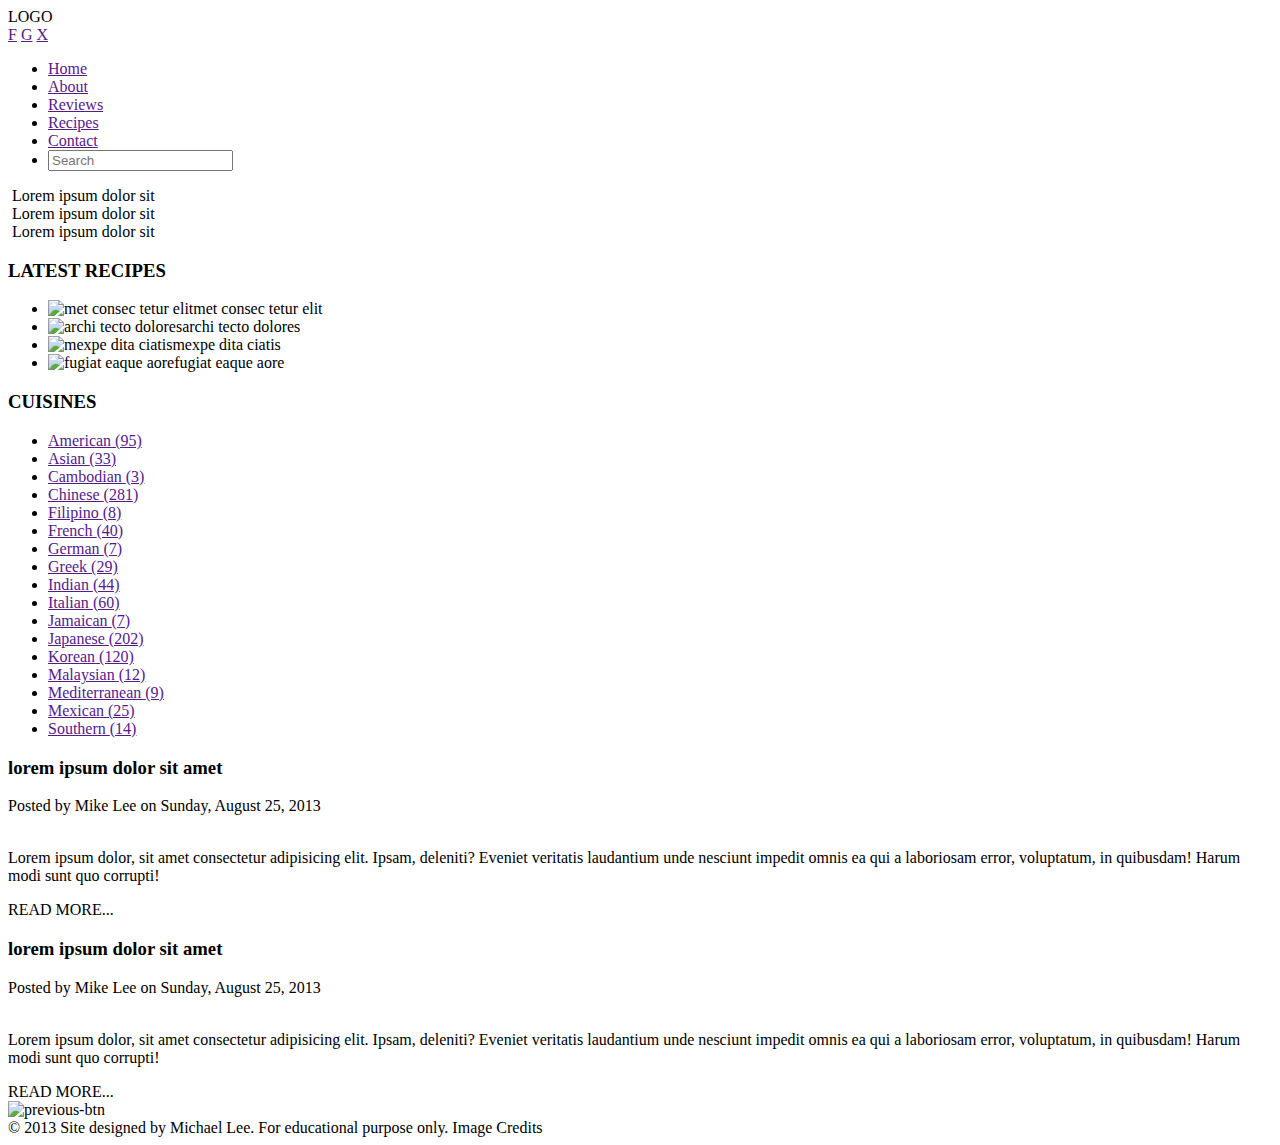
==== index.html @ 946deb3b "added google fonts (roboto, roboto condensed) to html head" ====
<!DOCTYPE html>
<html lang="en">
  <head>
    <meta charset="UTF-8" />
    <meta name="viewport" content="width=device-width, initial-scale=1.0" />
    <!-- google fonts -->
    <link rel="preconnect" href="https://fonts.googleapis.com">
    <link rel="preconnect" href="https://fonts.gstatic.com" crossorigin>
    <link href="https://fonts.googleapis.com/css2?family=Roboto:ital,wght@0,100;0,300;0,400;0,500;0,700;0,900;1,100;1,300;1,400;1,500;1,700;1,900&display=swap" rel="stylesheet">

    <link rel="preconnect" href="https://fonts.googleapis.com">
    <link rel="preconnect" href="https://fonts.gstatic.com" crossorigin>
    <link href="https://fonts.googleapis.com/css2?family=Roboto+Condensed:ital,wght@0,100..900;1,100..900&display=swap" rel="stylesheet">
    <!-- style sheets -->
     
    <link rel="stylesheet" href="styles/normalize-fwd.css" />
    <link rel="stylesheet" href="styles/styles.css" />
    <title>Food Explorer</title>
  </head>
  <body>
    <header>
      <div class="top-header">
        <div class="logo">LOGO</div>
        <div class="links">
          <a href="">F</a>
          <a href="">G</a>
          <a href="">X</a>
        </div>
      </div>
      <nav class="nav-bar">
        <ul>
          <li><a href="">Home</a></li>
          <li><a href="">About</a></li>
          <li><a href="">Reviews</a></li>
          <li><a href="">Recipes</a></li>
          <li><a href="">Contact</a></li>
          <li><input type="text" placeholder="Search" /></li>
        </ul>
      </nav>
    </header>
    <main>
      <section class="section-imgs">
        <div>
          <img src="images/mussel-small.jpg" alt="" />
          <span class="img-title">Lorem ipsum dolor sit</span>
        </div>
        <div>
          <img src="images/salad.jpg" alt="" />
          <span class="img-title">Lorem ipsum dolor sit</span>
        </div>
        <div>
          <img src="images/pancake.jpg" alt="" />
          <span class="img-title">Lorem ipsum dolor sit</span>
        </div>
      </section>
      <aside>
        <div class="aside-latest-recipes">
          <h3 class="aside-title">LATEST RECIPES</h3>
          <ul>
            <li>
              <img src="images/lamb-tb.jpg" alt="met consec tetur elit" /><span
                >met consec tetur elit</span
              >
            </li>
            <li>
              <img
                src="images/breakfast-tb.jpg"
                alt="archi tecto dolores"
              /><span>archi tecto dolores</span>
            </li>
            <li>
              <img src="images/calamari-tb.jpg" alt="mexpe dita ciatis" /><span
                >mexpe dita ciatis</span
              >
            </li>
            <li>
              <img src="images/steak-tb.jpg" alt="fugiat eaque aore" /><span
                >fugiat eaque aore</span
              >
            </li>
          </ul>
        </div>
        <div class="aside-cuisines">
          <h3 class="aside-title">CUISINES</h3>
          <ul>
            <li>
              <a href="">American <span class="cusisines-number">(95)</span></a>
            </li>
            <li>
              <a href="">Asian <span class="cusisines-number">(33)</span></a>
            </li>
            <li>
              <a href="">Cambodian <span class="cusisines-number">(3)</span></a>
            </li>
            <li>
              <a href="">Chinese <span class="cusisines-number">(281)</span></a>
            </li>
            <li>
              <a href="">Filipino <span class="cusisines-number">(8)</span></a>
            </li>
            <li>
              <a href="">French <span class="cusisines-number">(40)</span></a>
            </li>
            <li>
              <a href="">German <span class="cusisines-number">(7)</span></a>
            </li>
            <li>
              <a href="">Greek <span class="cusisines-number">(29)</span></a>
            </li>
            <li>
              <a href="">Indian <span class="cusisines-number">(44)</span></a>
            </li>
            <li>
              <a href="">Italian <span class="cusisines-number">(60)</span></a>
            </li>
            <li>
              <a href="">Jamaican <span class="cusisines-number">(7)</span></a>
            </li>
            <li>
              <a href=""
                >Japanese <span class="cusisines-number">(202)</span></a
              >
            </li>
            <li>
              <a href="">Korean <span class="cusisines-number">(120)</span></a>
            </li>
            <li>
              <a href=""
                >Malaysian <span class="cusisines-number">(12)</span></a
              >
            </li>
            <li>
              <a href=""
                >Mediterranean <span class="cusisines-number">(9)</span></a
              >
            </li>
            <li>
              <a href="">Mexican <span class="cusisines-number">(25)</span></a>
            </li>
            <li>
              <a href="">Southern <span class="cusisines-number">(14)</span></a>
            </li>
          </ul>
        </div>
      </aside>
      <section class="section-posts">
        <article class="card">
          <div class="article-heading">
            <h3>lorem ipsum dolor sit amet</h3>
            <span>Posted by Mike Lee on Sunday, August 25, 2013</span>
          </div>
          <img src="images/pasta.jpg" alt="" />
          <p>
            Lorem ipsum dolor, sit amet consectetur adipisicing elit. Ipsam,
            deleniti? Eveniet veritatis laudantium unde nesciunt impedit omnis
            ea qui a laboriosam error, voluptatum, in quibusdam! Harum modi sunt
            quo corrupti!
          </p>
          <div class="btn-read-more">READ MORE...</div>
        </article>
        <article class="card">
          <div class="article-heading">
            <h3>lorem ipsum dolor sit amet</h3>
            <span>Posted by Mike Lee on Sunday, August 25, 2013</span>
          </div>
          <img src="images/ramen.jpg" alt="" />
          <p>
            Lorem ipsum dolor, sit amet consectetur adipisicing elit. Ipsam,
            deleniti? Eveniet veritatis laudantium unde nesciunt impedit omnis
            ea qui a laboriosam error, voluptatum, in quibusdam! Harum modi sunt
            quo corrupti!
          </p>
          <div class="btn-read-more">READ MORE...</div>
        </article>
      </section>
      <img
        class="btn-previous"
        src="images/previous-btn.png"
        alt="previous-btn"
      />
    </main>
    <footer>
      &copy; 2013 Site designed by Michael Lee. For educational purpose only.
      Image Credits
    </footer>
  </body>
</html>
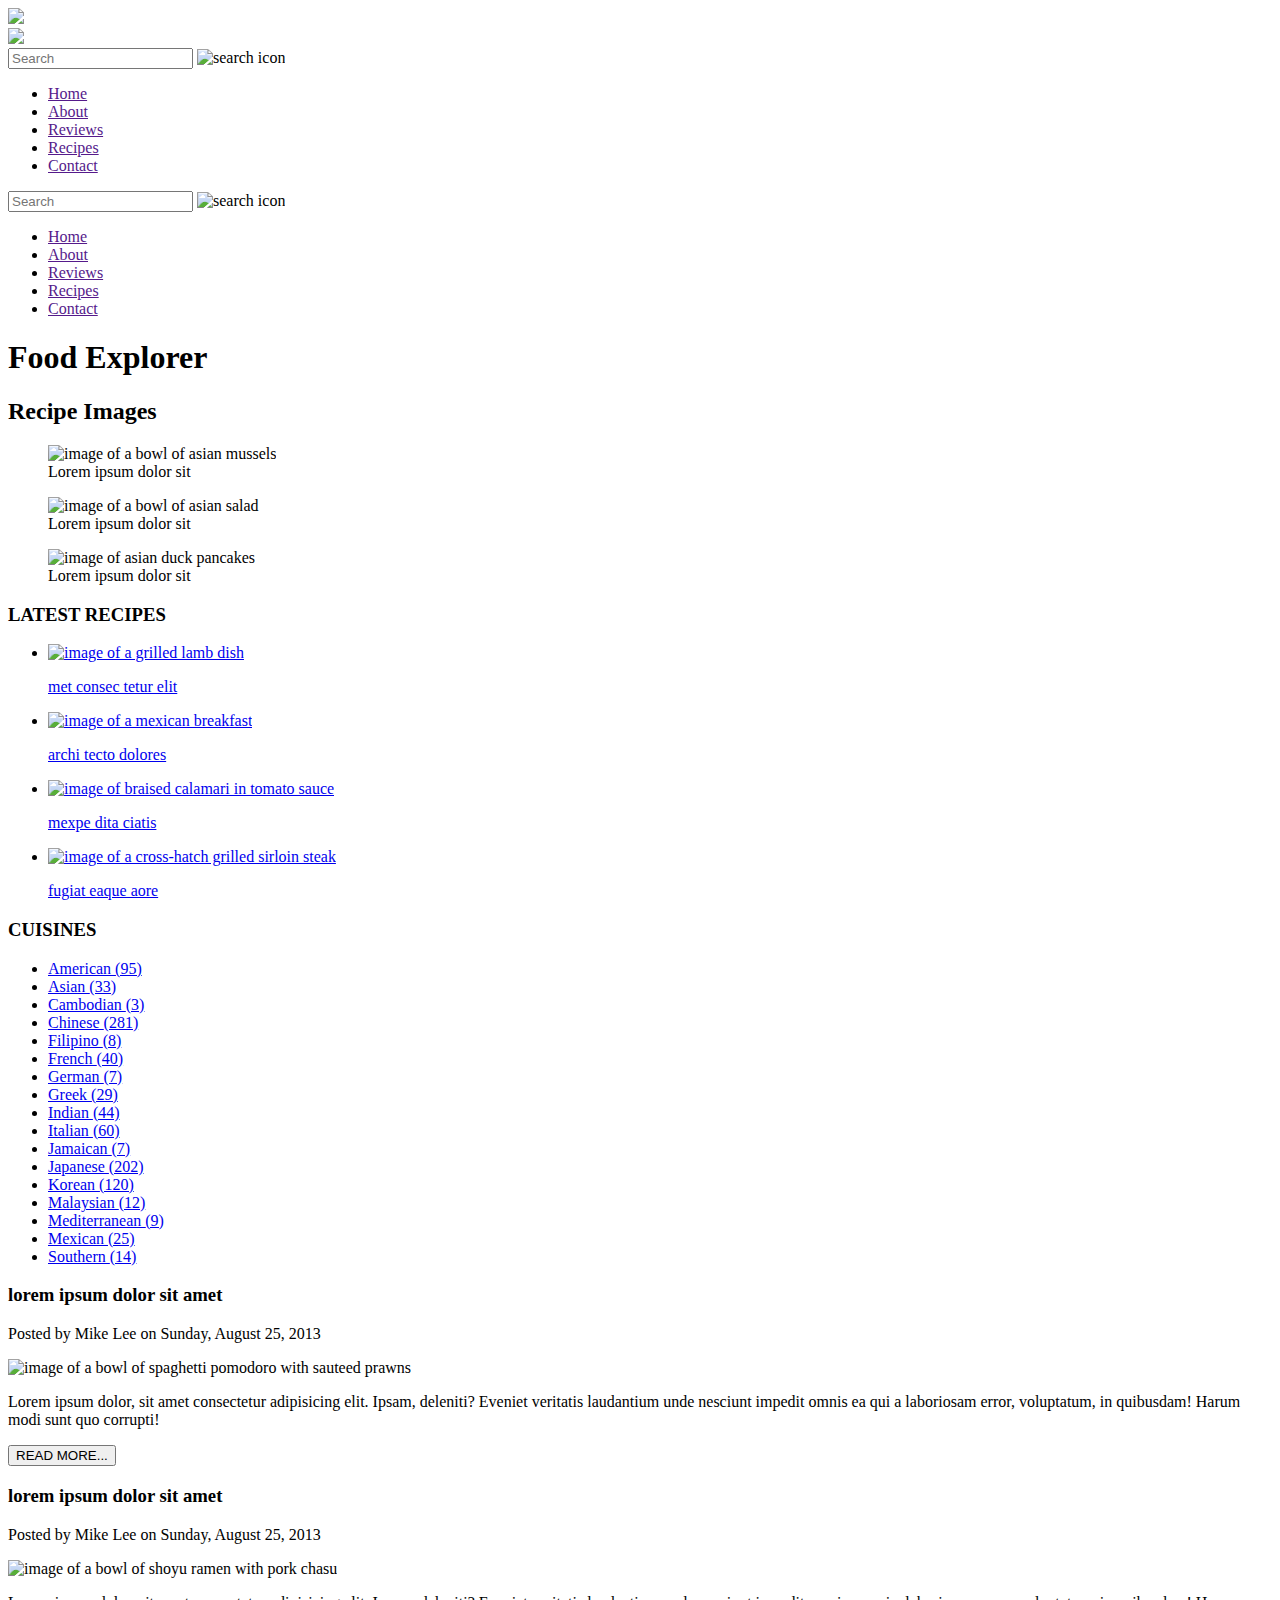
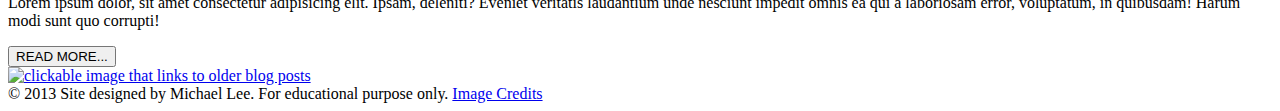
==== commit 6254f64a: "styled header" ====
--- a/index.html
+++ b/index.html
@@ -4,184 +4,273 @@
     <meta charset="UTF-8" />
     <meta name="viewport" content="width=device-width, initial-scale=1.0" />
     <!-- google fonts -->
-    <link rel="preconnect" href="https://fonts.googleapis.com">
-    <link rel="preconnect" href="https://fonts.gstatic.com" crossorigin>
-    <link href="https://fonts.googleapis.com/css2?family=Roboto:ital,wght@0,100;0,300;0,400;0,500;0,700;0,900;1,100;1,300;1,400;1,500;1,700;1,900&display=swap" rel="stylesheet">
+    <link rel="preconnect" href="https://fonts.googleapis.com" />
+    <link rel="preconnect" href="https://fonts.gstatic.com" crossorigin />
+    <link
+      href="https://fonts.googleapis.com/css2?family=Roboto:ital,wght@0,100;0,300;0,400;0,500;0,700;0,900;1,100;1,300;1,400;1,500;1,700;1,900&display=swap"
+      rel="stylesheet"
+    />
 
-    <link rel="preconnect" href="https://fonts.googleapis.com">
-    <link rel="preconnect" href="https://fonts.gstatic.com" crossorigin>
-    <link href="https://fonts.googleapis.com/css2?family=Roboto+Condensed:ital,wght@0,100..900;1,100..900&display=swap" rel="stylesheet">
+    <link rel="preconnect" href="https://fonts.googleapis.com" />
+    <link rel="preconnect" href="https://fonts.gstatic.com" crossorigin />
+    <link
+      href="https://fonts.googleapis.com/css2?family=Roboto+Condensed:ital,wght@0,100..900;1,100..900&display=swap"
+      rel="stylesheet"
+    />
     <!-- style sheets -->
-     
+
     <link rel="stylesheet" href="styles/normalize-fwd.css" />
     <link rel="stylesheet" href="styles/styles.css" />
+
+    <!-- favicon font awesome -->
+    <script
+      src="https://kit.fontawesome.com/dea62d9c4c.js"
+      crossorigin="anonymous"
+    ></script>
+    <!-- js -->
+    <script defer src="scripts/script-menu.js"></script>
     <title>Food Explorer</title>
   </head>
   <body>
     <header>
-      <div class="top-header">
-        <div class="logo">LOGO</div>
-        <div class="links">
-          <a href="">F</a>
-          <a href="">G</a>
-          <a href="">X</a>
+      <div class="header">
+        <div class="logo"><img src="images/small-logo.jpg" /></div>
+        <img class="btn-menu" id="btn-menu" src="images/menu.png" />
+        <div class="search-bar">
+          <input type="text" placeholder="Search" />
+          <img src="images/search.png" alt="search icon" />
+        </div>
+        <nav class="nav-bar">
+          <ul>
+            <li><a href="">Home</a></li>
+            <li><a href="">About</a></li>
+            <li><a href="">Reviews</a></li>
+            <li><a href="">Recipes</a></li>
+            <li><a href="">Contact</a></li>
+          </ul>
+        </nav>
+        <div class="social-links">
+          <a href=""><i class="fa-brands fa-facebook-f"></i></a>
+          <a href=""><i class="fa-brands fa-google"></i></a>
+          <a href=""><i class="fa-brands fa-twitter"></i></a>
         </div>
       </div>
-      <nav class="nav-bar">
-        <ul>
-          <li><a href="">Home</a></li>
-          <li><a href="">About</a></li>
-          <li><a href="">Reviews</a></li>
-          <li><a href="">Recipes</a></li>
-          <li><a href="">Contact</a></li>
-          <li><input type="text" placeholder="Search" /></li>
-        </ul>
-      </nav>
+      <div class="dropdown-box">
+        <div class="search-bar">
+          <div class="search-bar-innerbox">
+            <input type="text" placeholder="Search" />
+            <img src="images/search.png" alt="search icon" />
+          </div>
+        </div>
+        <nav class="nav-bar">
+          <ul>
+            <li><a href="">Home</a></li>
+            <li><a href="">About</a></li>
+            <li><a href="">Reviews</a></li>
+            <li><a href="">Recipes</a></li>
+            <li><a href="">Contact</a></li>
+          </ul>
+        </nav>
+        <div class="social-links">
+          <a href=""><i class="fa-brands fa-facebook-f"></i></a>
+          <a href=""><i class="fa-brands fa-google"></i></a>
+          <a href=""><i class="fa-brands fa-twitter"></i></a>
+        </div>
+      </div>
     </header>
     <main>
+      <h1 class="screen-reader-text">Food Explorer</h1>
       <section class="section-imgs">
-        <div>
-          <img src="images/mussel-small.jpg" alt="" />
-          <span class="img-title">Lorem ipsum dolor sit</span>
-        </div>
-        <div>
-          <img src="images/salad.jpg" alt="" />
-          <span class="img-title">Lorem ipsum dolor sit</span>
-        </div>
-        <div>
-          <img src="images/pancake.jpg" alt="" />
-          <span class="img-title">Lorem ipsum dolor sit</span>
-        </div>
+        <h2 class="screen-reader-text">Recipe Images</h2>
+        <figure>
+          <img
+            src="images/mussel-small.jpg"
+            alt="image of a bowl of asian mussels"
+          />
+          <figcaption class="img-title">Lorem ipsum dolor sit</figcaption>
+        </figure>
+        <figure>
+          <img src="images/salad.jpg" alt="image of a bowl of asian salad" />
+          <figcaption class="img-title">Lorem ipsum dolor sit</figcaption>
+        </figure>
+        <figure>
+          <img src="images/pancake.jpg" alt="image of asian duck pancakes" />
+          <figcaption class="img-title">Lorem ipsum dolor sit</figcaption>
+        </figure>
       </section>
       <aside>
-        <div class="aside-latest-recipes">
+        <section class="aside-latest-recipes">
           <h3 class="aside-title">LATEST RECIPES</h3>
-          <ul>
-            <li>
-              <img src="images/lamb-tb.jpg" alt="met consec tetur elit" /><span
-                >met consec tetur elit</span
-              >
-            </li>
-            <li>
-              <img
-                src="images/breakfast-tb.jpg"
-                alt="archi tecto dolores"
-              /><span>archi tecto dolores</span>
-            </li>
-            <li>
-              <img src="images/calamari-tb.jpg" alt="mexpe dita ciatis" /><span
-                >mexpe dita ciatis</span
-              >
-            </li>
-            <li>
-              <img src="images/steak-tb.jpg" alt="fugiat eaque aore" /><span
-                >fugiat eaque aore</span
-              >
-            </li>
-          </ul>
-        </div>
-        <div class="aside-cuisines">
+          <nav>
+            <ul>
+              <li>
+                <a href="#">
+                  <img
+                    src="images/lamb-tb.jpg"
+                    alt="image of a grilled lamb dish"
+                  />
+                  <p>met consec tetur elit</p></a
+                >
+              </li>
+              <li>
+                <a href="#">
+                  <img
+                    src="images/breakfast-tb.jpg"
+                    alt="image of a mexican breakfast"
+                  />
+                  <p>archi tecto dolores</p></a
+                >
+              </li>
+              <li>
+                <a href="#">
+                  <img
+                    src="images/calamari-tb.jpg"
+                    alt="image of braised calamari in tomato sauce"
+                  />
+                  <p>mexpe dita ciatis</p></a
+                >
+              </li>
+              <li>
+                <a href="#">
+                  <img
+                    src="images/steak-tb.jpg"
+                    alt="image of a cross-hatch grilled sirloin steak"
+                  />
+                  <p>fugiat eaque aore</p></a
+                >
+              </li>
+            </ul>
+          </nav>
+        </section>
+        <section class="aside-cuisines">
           <h3 class="aside-title">CUISINES</h3>
-          <ul>
-            <li>
-              <a href="">American <span class="cusisines-number">(95)</span></a>
-            </li>
-            <li>
-              <a href="">Asian <span class="cusisines-number">(33)</span></a>
-            </li>
-            <li>
-              <a href="">Cambodian <span class="cusisines-number">(3)</span></a>
-            </li>
-            <li>
-              <a href="">Chinese <span class="cusisines-number">(281)</span></a>
-            </li>
-            <li>
-              <a href="">Filipino <span class="cusisines-number">(8)</span></a>
-            </li>
-            <li>
-              <a href="">French <span class="cusisines-number">(40)</span></a>
-            </li>
-            <li>
-              <a href="">German <span class="cusisines-number">(7)</span></a>
-            </li>
-            <li>
-              <a href="">Greek <span class="cusisines-number">(29)</span></a>
-            </li>
-            <li>
-              <a href="">Indian <span class="cusisines-number">(44)</span></a>
-            </li>
-            <li>
-              <a href="">Italian <span class="cusisines-number">(60)</span></a>
-            </li>
-            <li>
-              <a href="">Jamaican <span class="cusisines-number">(7)</span></a>
-            </li>
-            <li>
-              <a href=""
-                >Japanese <span class="cusisines-number">(202)</span></a
-              >
-            </li>
-            <li>
-              <a href="">Korean <span class="cusisines-number">(120)</span></a>
-            </li>
-            <li>
-              <a href=""
-                >Malaysian <span class="cusisines-number">(12)</span></a
-              >
-            </li>
-            <li>
-              <a href=""
-                >Mediterranean <span class="cusisines-number">(9)</span></a
-              >
-            </li>
-            <li>
-              <a href="">Mexican <span class="cusisines-number">(25)</span></a>
-            </li>
-            <li>
-              <a href="">Southern <span class="cusisines-number">(14)</span></a>
-            </li>
-          </ul>
-        </div>
+          <nav>
+            <ul>
+              <li>
+                <a href="#"
+                  >American <span class="cuisines-number">(95)</span></a
+                >
+              </li>
+              <li>
+                <a href="#">Asian <span class="cuisines-number">(33)</span></a>
+              </li>
+              <li>
+                <a href="#"
+                  >Cambodian <span class="cuisines-number">(3)</span></a
+                >
+              </li>
+              <li>
+                <a href="#"
+                  >Chinese <span class="cuisines-number">(281)</span></a
+                >
+              </li>
+              <li>
+                <a href="#"
+                  >Filipino <span class="cuisines-number">(8)</span></a
+                >
+              </li>
+              <li>
+                <a href="#">French <span class="cuisines-number">(40)</span></a>
+              </li>
+              <li>
+                <a href="#">German <span class="cuisines-number">(7)</span></a>
+              </li>
+              <li>
+                <a href="#">Greek <span class="cuisines-number">(29)</span></a>
+              </li>
+              <li>
+                <a href="#">Indian <span class="cuisines-number">(44)</span></a>
+              </li>
+              <li>
+                <a href="#"
+                  >Italian <span class="cuisines-number">(60)</span></a
+                >
+              </li>
+              <li>
+                <a href="#"
+                  >Jamaican <span class="cuisines-number">(7)</span></a
+                >
+              </li>
+              <li>
+                <a href="#"
+                  >Japanese <span class="cuisines-number">(202)</span></a
+                >
+              </li>
+              <li>
+                <a href="#"
+                  >Korean <span class="cuisines-number">(120)</span></a
+                >
+              </li>
+              <li>
+                <a href="#"
+                  >Malaysian <span class="cuisines-number">(12)</span></a
+                >
+              </li>
+              <li>
+                <a href="#"
+                  >Mediterranean <span class="cuisines-number">(9)</span></a
+                >
+              </li>
+              <li>
+                <a href="#"
+                  >Mexican <span class="cuisines-number">(25)</span></a
+                >
+              </li>
+              <li>
+                <a href="#"
+                  >Southern <span class="cuisines-number">(14)</span></a
+                >
+              </li>
+            </ul>
+          </nav>
+        </section>
       </aside>
-      <section class="section-posts">
-        <article class="card">
+      <section class="section-blog-posts">
+        <article class="blog-card">
           <div class="article-heading">
             <h3>lorem ipsum dolor sit amet</h3>
-            <span>Posted by Mike Lee on Sunday, August 25, 2013</span>
+            <p>Posted by Mike Lee on Sunday, August 25, 2013</p>
           </div>
-          <img src="images/pasta.jpg" alt="" />
+          <img
+            src="images/pasta.jpg"
+            alt="image of a bowl of spaghetti pomodoro with sauteed prawns"
+          />
           <p>
             Lorem ipsum dolor, sit amet consectetur adipisicing elit. Ipsam,
             deleniti? Eveniet veritatis laudantium unde nesciunt impedit omnis
             ea qui a laboriosam error, voluptatum, in quibusdam! Harum modi sunt
             quo corrupti!
           </p>
-          <div class="btn-read-more">READ MORE...</div>
+          <button class="btn-read-more">READ MORE...</button>
         </article>
-        <article class="card">
+        <article class="blog-card">
           <div class="article-heading">
             <h3>lorem ipsum dolor sit amet</h3>
-            <span>Posted by Mike Lee on Sunday, August 25, 2013</span>
+            <p>Posted by Mike Lee on Sunday, August 25, 2013</p>
           </div>
-          <img src="images/ramen.jpg" alt="" />
+          <img
+            src="images/ramen.jpg"
+            alt="image of a bowl of shoyu ramen with pork chasu"
+          />
           <p>
             Lorem ipsum dolor, sit amet consectetur adipisicing elit. Ipsam,
             deleniti? Eveniet veritatis laudantium unde nesciunt impedit omnis
             ea qui a laboriosam error, voluptatum, in quibusdam! Harum modi sunt
             quo corrupti!
           </p>
-          <div class="btn-read-more">READ MORE...</div>
+          <button class="btn-read-more">READ MORE...</button>
         </article>
+        <a href="#"
+          ><img
+            class="older-posts-img"
+            src="images/previous-btn.png"
+            alt="clickable image that links to older blog posts"
+        /></a>
       </section>
-      <img
-        class="btn-previous"
-        src="images/previous-btn.png"
-        alt="previous-btn"
-      />
     </main>
     <footer>
       &copy; 2013 Site designed by Michael Lee. For educational purpose only.
-      Image Credits
+      <a href="#">Image Credits</a>
     </footer>
   </body>
 </html>
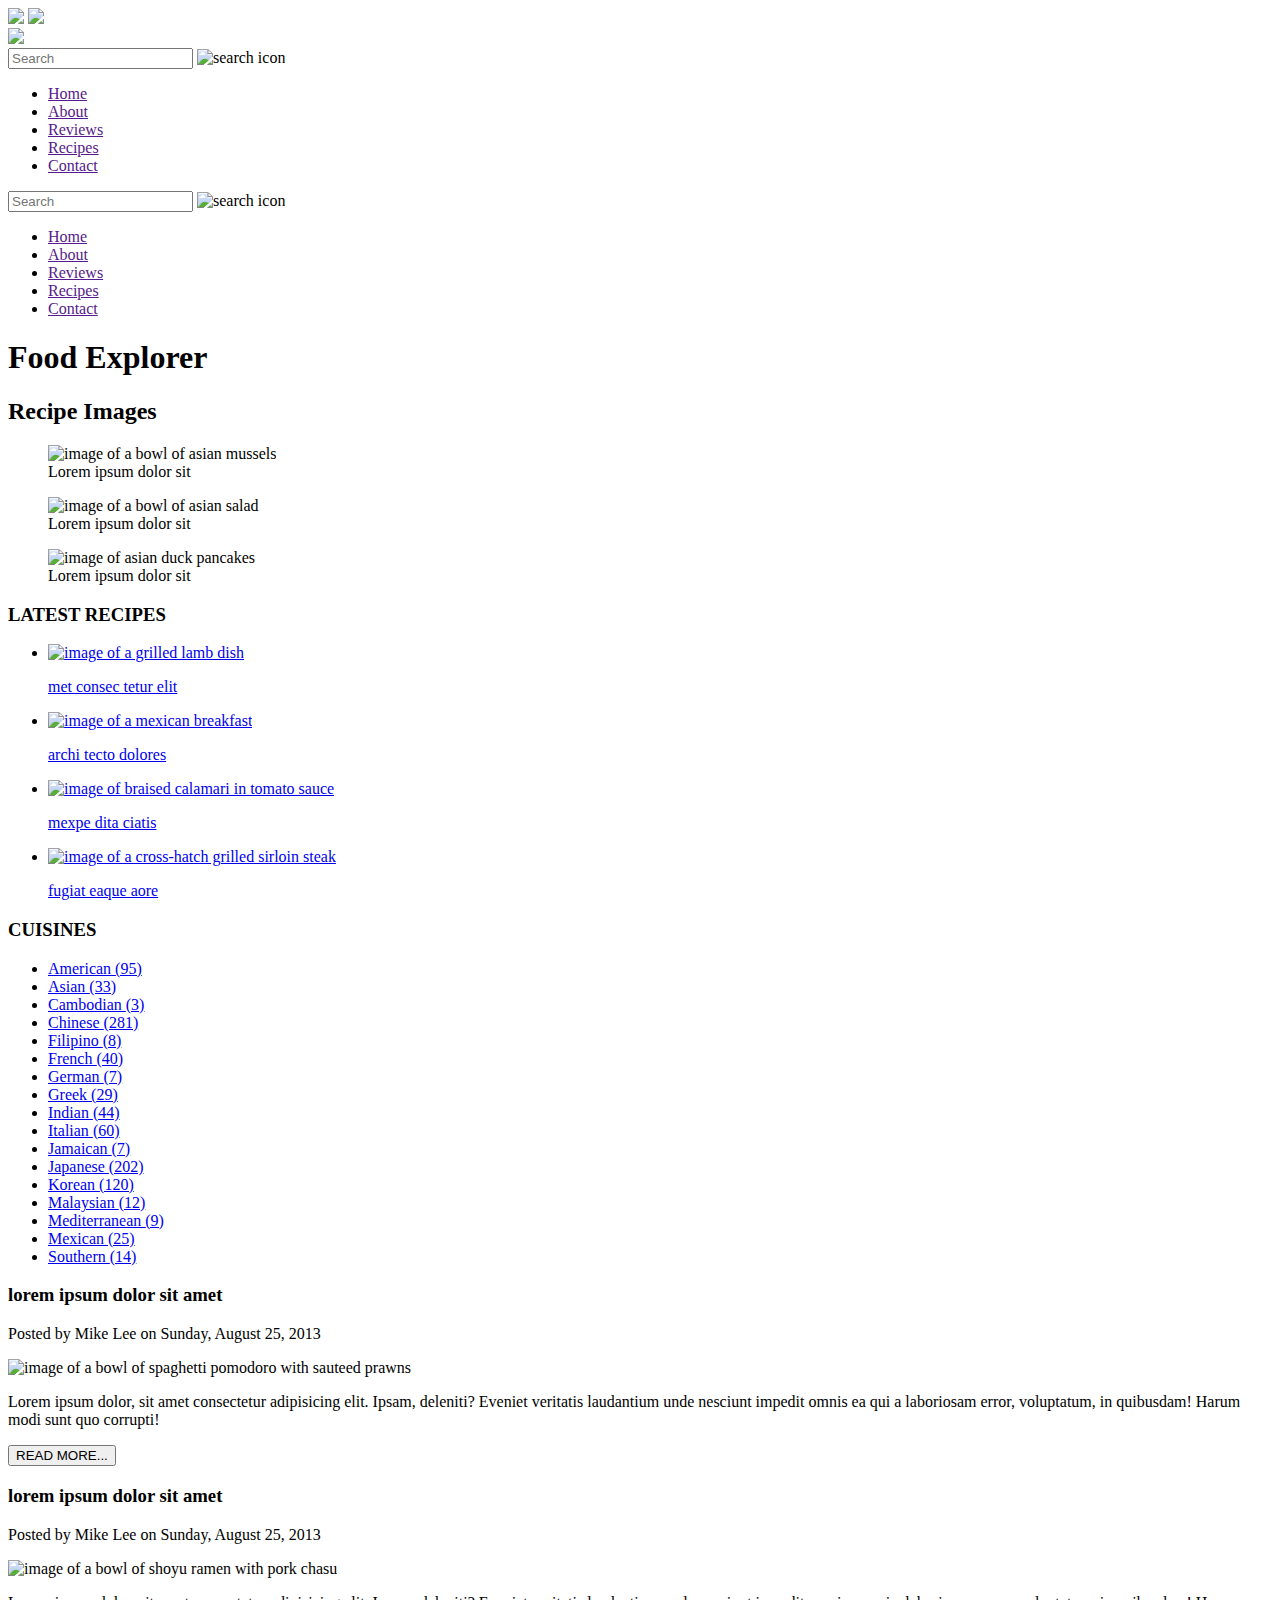
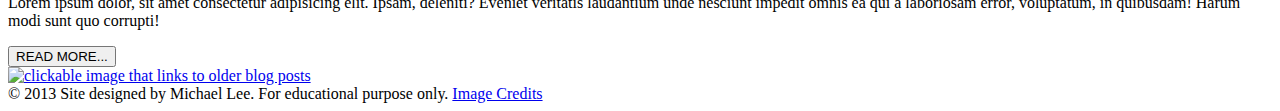
==== commit f0f3a1f1: "adding dropdown function, hover effect" ====
--- a/index.html
+++ b/index.html
@@ -34,7 +34,10 @@
   <body>
     <header>
       <div class="header">
-        <div class="logo"><img src="images/small-logo.jpg" /></div>
+        <div class="logo">
+          <img class="logo-small" src="images/small-logo.jpg" />
+          <img class="logo-large" src="images/logo.png" />
+        </div>
         <img class="btn-menu" id="btn-menu" src="images/menu.png" />
         <div class="search-bar">
           <input type="text" placeholder="Search" />
@@ -55,7 +58,7 @@
           <a href=""><i class="fa-brands fa-twitter"></i></a>
         </div>
       </div>
-      <div class="dropdown-box">
+      <div class="dropdown-box" id="dropdown-box">
         <div class="search-bar">
           <div class="search-bar-innerbox">
             <input type="text" placeholder="Search" />
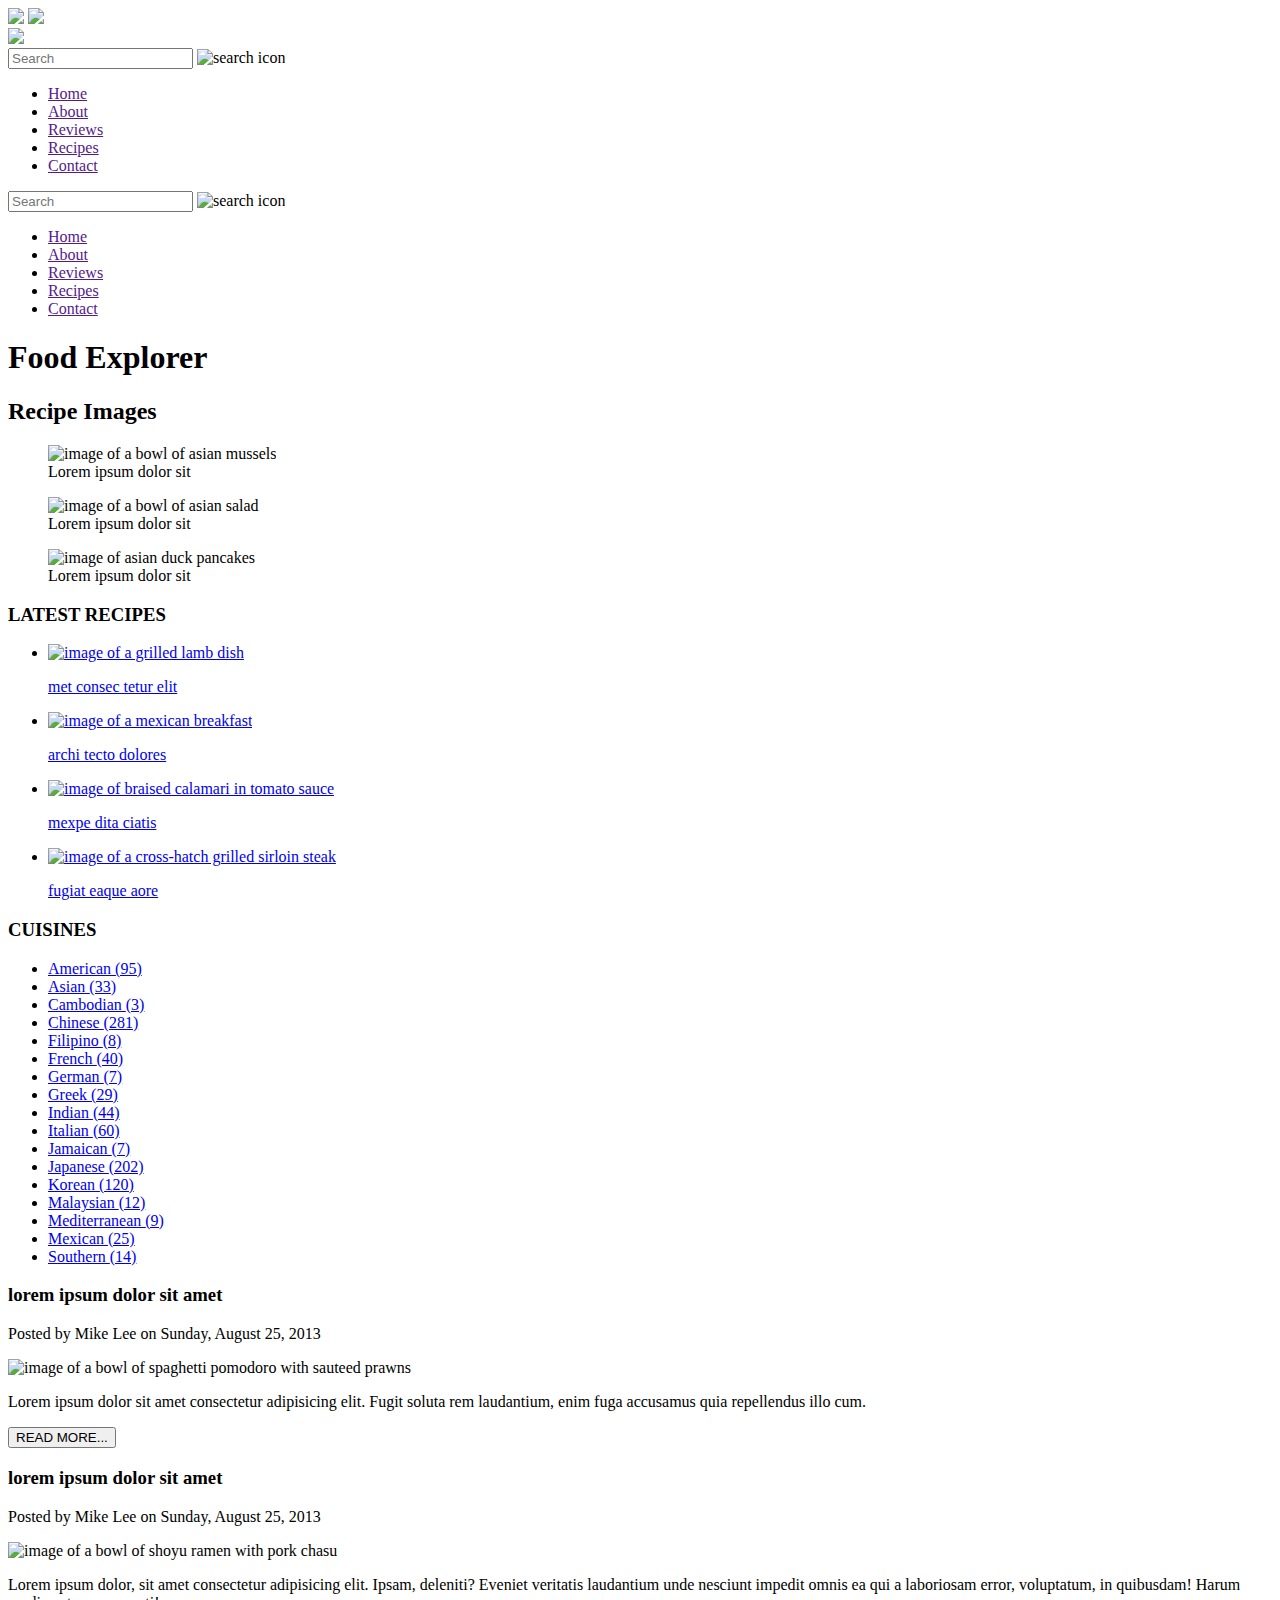
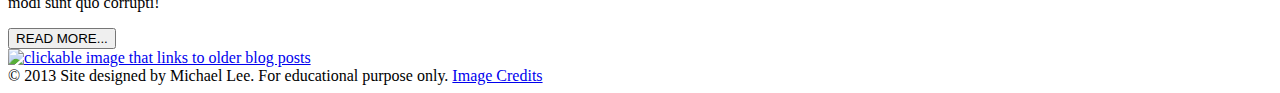
==== commit c5819884: "Merge pull request #6 from Dongwon38/header-branch" ====
--- a/index.html
+++ b/index.html
@@ -239,10 +239,9 @@
             alt="image of a bowl of spaghetti pomodoro with sauteed prawns"
           />
           <p>
-            Lorem ipsum dolor, sit amet consectetur adipisicing elit. Ipsam,
-            deleniti? Eveniet veritatis laudantium unde nesciunt impedit omnis
-            ea qui a laboriosam error, voluptatum, in quibusdam! Harum modi sunt
-            quo corrupti!
+            Lorem ipsum dolor sit amet consectetur adipisicing elit. Fugit
+            soluta rem laudantium, enim fuga accusamus quia repellendus illo
+            cum.
           </p>
           <button class="btn-read-more">READ MORE...</button>
         </article>
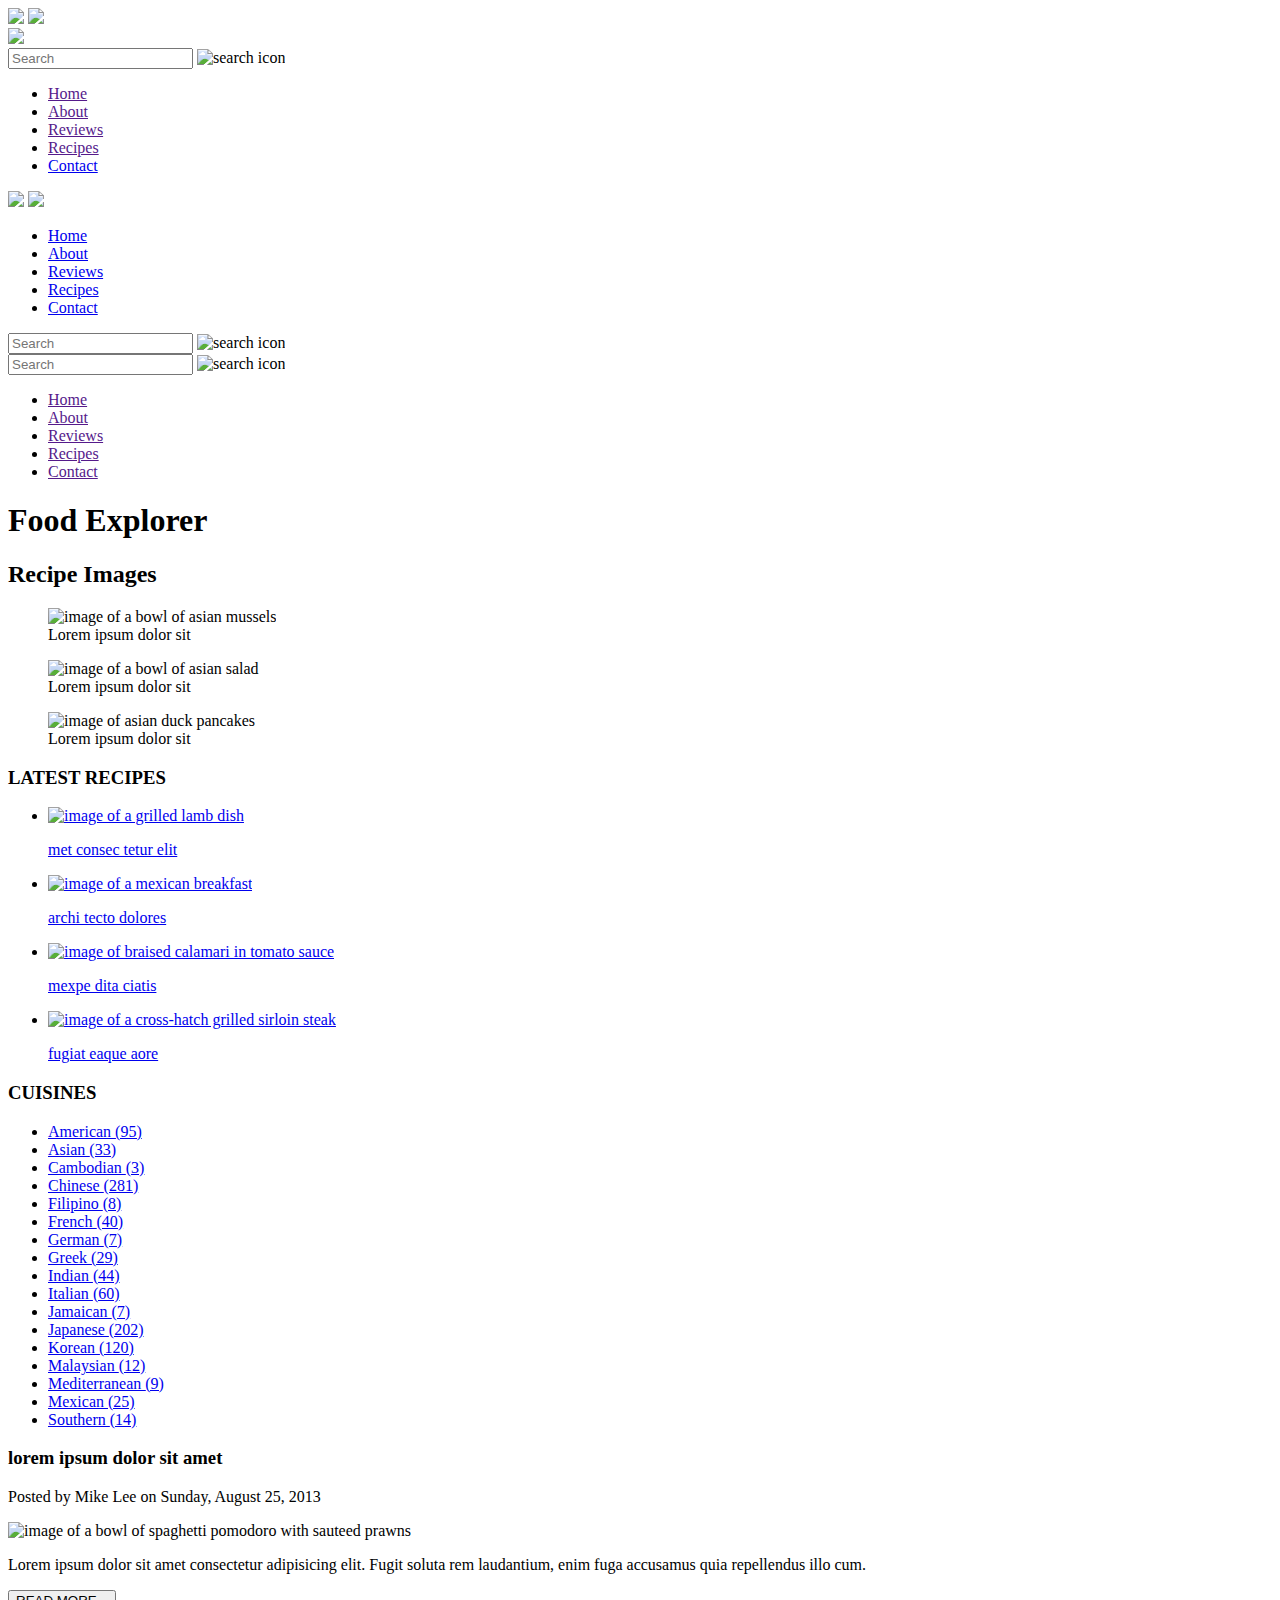
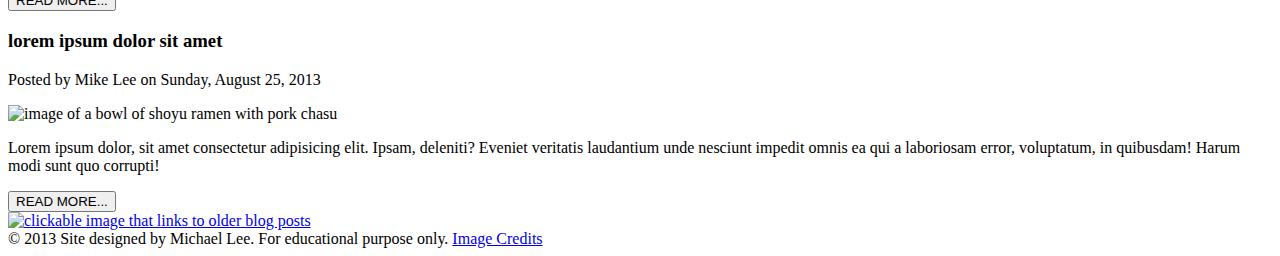
==== commit fd0d2653: "merged" ====
--- a/index.html
+++ b/index.html
@@ -19,7 +19,6 @@
     />
     <!-- style sheets -->
 
-    <link rel="stylesheet" href="styles/normalize-fwd.css" />
     <link rel="stylesheet" href="styles/styles.css" />
 
     <!-- favicon font awesome -->
@@ -43,6 +42,62 @@
           <input type="text" placeholder="Search" />
           <img src="images/search.png" alt="search icon" />
         </div>
+        <!-- Moved the social links to the top -->
+        <div class="social-links">
+          <a href=""><i class="fa-brands fa-facebook-f"></i></a>
+          <a href=""><i class="fa-brands fa-google"></i></a>
+          <a href=""><i class="fa-brands fa-twitter"></i></a>
+        </div>
+        <nav class="nav-bar">
+          <ul>
+            <li><a href="">Home</a></li>
+            <li><a href="">About</a></li>
+            <li><a href="">Reviews</a></li>
+            <li><a href="">Recipes</a></li>
+            <li><a href="#">Contact</a></li>
+          </ul>
+        </nav>
+      </div>
+
+      <!-- Added this div just for desktop header -->
+      <div class="header-desktop">
+        <div class="logo-and-icons-wrapper">
+          <div class="logo">
+            <img class="logo-small" src="images/small-logo.jpg" />
+            <img class="logo-large" src="images/logo.png" />
+          </div>
+          <!-- Moved the social links to the top -->
+          <div class="social-links">
+            <a href=""><i class="fa-brands fa-facebook-f"></i></a>
+            <a href=""><i class="fa-brands fa-google"></i></a>
+            <a href=""><i class="fa-brands fa-twitter"></i></a>
+          </div>
+        </div>
+        <div class="nav-bar-and-search-bar-wrapper">
+          <nav class="nav-bar">
+            <ul>
+              <li><a href="#">Home</a></li>
+              <li><a href="#">About</a></li>
+              <li><a href="#">Reviews</a></li>
+              <li><a href="#">Recipes</a></li>
+              <li><a href="#">Contact</a></li>
+            </ul>
+          </nav>
+          <div class="search-bar">
+            <input type="text" placeholder="Search" />
+            <img src="images/search.png" alt="search icon" />
+          </div>
+        </div>
+      </div>
+      <!----------End of desktop header----------->
+
+      <div class="dropdown-box" id="dropdown-box">
+        <div class="search-bar">
+          <div class="search-bar-innerbox">
+            <input type="text" placeholder="Search" />
+            <img src="images/search.png" alt="search icon" />
+          </div>
+        </div>
         <nav class="nav-bar">
           <ul>
             <li><a href="">Home</a></li>
@@ -53,222 +108,223 @@
           </ul>
         </nav>
         <div class="social-links">
-          <a href=""><i class="fa-brands fa-facebook-f"></i></a>
-          <a href=""><i class="fa-brands fa-google"></i></a>
-          <a href=""><i class="fa-brands fa-twitter"></i></a>
-        </div>
-      </div>
-      <div class="dropdown-box" id="dropdown-box">
-        <div class="search-bar">
-          <div class="search-bar-innerbox">
-            <input type="text" placeholder="Search" />
-            <img src="images/search.png" alt="search icon" />
-          </div>
-        </div>
-        <nav class="nav-bar">
-          <ul>
-            <li><a href="">Home</a></li>
-            <li><a href="">About</a></li>
-            <li><a href="">Reviews</a></li>
-            <li><a href="">Recipes</a></li>
-            <li><a href="">Contact</a></li>
-          </ul>
-        </nav>
-        <div class="social-links">
-          <a href=""><i class="fa-brands fa-facebook-f"></i></a>
-          <a href=""><i class="fa-brands fa-google"></i></a>
-          <a href=""><i class="fa-brands fa-twitter"></i></a>
+          <a href="">
+            <i class="fa-brands fa-facebook-f primary"></i>
+            <i class="fa-brands fa-facebook-f grey"></i>
+          </a>
+          <a href="">
+            <i class="fa-brands fa-google primary"></i>
+            <i class="fa-brands fa-google grey"></i>
+          </a>
+          <a href="">
+            <i class="fa-brands fa-twitter primary"></i>
+            <i class="fa-brands fa-twitter grey"></i>
+          </a>
         </div>
       </div>
     </header>
     <main>
-      <h1 class="screen-reader-text">Food Explorer</h1>
-      <section class="section-imgs">
-        <h2 class="screen-reader-text">Recipe Images</h2>
-        <figure>
-          <img
-            src="images/mussel-small.jpg"
-            alt="image of a bowl of asian mussels"
-          />
-          <figcaption class="img-title">Lorem ipsum dolor sit</figcaption>
-        </figure>
-        <figure>
-          <img src="images/salad.jpg" alt="image of a bowl of asian salad" />
-          <figcaption class="img-title">Lorem ipsum dolor sit</figcaption>
-        </figure>
-        <figure>
-          <img src="images/pancake.jpg" alt="image of asian duck pancakes" />
-          <figcaption class="img-title">Lorem ipsum dolor sit</figcaption>
-        </figure>
-      </section>
-      <aside>
-        <section class="aside-latest-recipes">
-          <h3 class="aside-title">LATEST RECIPES</h3>
-          <nav>
-            <ul>
-              <li>
-                <a href="#">
-                  <img
-                    src="images/lamb-tb.jpg"
-                    alt="image of a grilled lamb dish"
-                  />
-                  <p>met consec tetur elit</p></a
-                >
-              </li>
-              <li>
-                <a href="#">
-                  <img
-                    src="images/breakfast-tb.jpg"
-                    alt="image of a mexican breakfast"
-                  />
-                  <p>archi tecto dolores</p></a
-                >
-              </li>
-              <li>
-                <a href="#">
-                  <img
-                    src="images/calamari-tb.jpg"
-                    alt="image of braised calamari in tomato sauce"
-                  />
-                  <p>mexpe dita ciatis</p></a
-                >
-              </li>
-              <li>
-                <a href="#">
-                  <img
-                    src="images/steak-tb.jpg"
-                    alt="image of a cross-hatch grilled sirloin steak"
-                  />
-                  <p>fugiat eaque aore</p></a
-                >
-              </li>
-            </ul>
-          </nav>
+      <div class="site-wrapper">
+        <h1 class="screen-reader-text">Food Explorer</h1>
+        <section class="section-imgs">
+          <h2 class="screen-reader-text">Recipe Images</h2>
+          <figure>
+            <img
+              srcset="images/mussel-small.jpg 350w, images/mussel.jpg 704w"
+              sizes="(max-width: 700px), 350px, 704px"
+              src="images/mussel-small.jpg"
+              alt="image of a bowl of asian mussels"
+            />
+            <figcaption class="img-title">Lorem ipsum dolor sit</figcaption>
+          </figure>
+          <figure>
+            <img src="images/salad.jpg" alt="image of a bowl of asian salad" />
+            <figcaption class="img-title">Lorem ipsum dolor sit</figcaption>
+          </figure>
+          <figure>
+            <img src="images/pancake.jpg" alt="image of asian duck pancakes" />
+            <figcaption class="img-title">Lorem ipsum dolor sit</figcaption>
+          </figure>
         </section>
-        <section class="aside-cuisines">
-          <h3 class="aside-title">CUISINES</h3>
-          <nav>
-            <ul>
-              <li>
-                <a href="#"
-                  >American <span class="cuisines-number">(95)</span></a
-                >
-              </li>
-              <li>
-                <a href="#">Asian <span class="cuisines-number">(33)</span></a>
-              </li>
-              <li>
-                <a href="#"
-                  >Cambodian <span class="cuisines-number">(3)</span></a
-                >
-              </li>
-              <li>
-                <a href="#"
-                  >Chinese <span class="cuisines-number">(281)</span></a
-                >
-              </li>
-              <li>
-                <a href="#"
-                  >Filipino <span class="cuisines-number">(8)</span></a
-                >
-              </li>
-              <li>
-                <a href="#">French <span class="cuisines-number">(40)</span></a>
-              </li>
-              <li>
-                <a href="#">German <span class="cuisines-number">(7)</span></a>
-              </li>
-              <li>
-                <a href="#">Greek <span class="cuisines-number">(29)</span></a>
-              </li>
-              <li>
-                <a href="#">Indian <span class="cuisines-number">(44)</span></a>
-              </li>
-              <li>
-                <a href="#"
-                  >Italian <span class="cuisines-number">(60)</span></a
-                >
-              </li>
-              <li>
-                <a href="#"
-                  >Jamaican <span class="cuisines-number">(7)</span></a
-                >
-              </li>
-              <li>
-                <a href="#"
-                  >Japanese <span class="cuisines-number">(202)</span></a
-                >
-              </li>
-              <li>
-                <a href="#"
-                  >Korean <span class="cuisines-number">(120)</span></a
-                >
-              </li>
-              <li>
-                <a href="#"
-                  >Malaysian <span class="cuisines-number">(12)</span></a
-                >
-              </li>
-              <li>
-                <a href="#"
-                  >Mediterranean <span class="cuisines-number">(9)</span></a
-                >
-              </li>
-              <li>
-                <a href="#"
-                  >Mexican <span class="cuisines-number">(25)</span></a
-                >
-              </li>
-              <li>
-                <a href="#"
-                  >Southern <span class="cuisines-number">(14)</span></a
-                >
-              </li>
-            </ul>
-          </nav>
+        <aside>
+          <section class="aside-latest-recipes">
+            <h3 class="aside-title">LATEST RECIPES</h3>
+            <nav>
+              <ul>
+                <li>
+                  <a href="#">
+                    <img
+                      src="images/lamb-tb.jpg"
+                      alt="image of a grilled lamb dish"
+                    />
+                    <p>met consec tetur elit</p></a
+                  >
+                </li>
+                <li>
+                  <a href="#">
+                    <img
+                      src="images/breakfast-tb.jpg"
+                      alt="image of a mexican breakfast"
+                    />
+                    <p>archi tecto dolores</p></a
+                  >
+                </li>
+                <li>
+                  <a href="#">
+                    <img
+                      src="images/calamari-tb.jpg"
+                      alt="image of braised calamari in tomato sauce"
+                    />
+                    <p>mexpe dita ciatis</p></a
+                  >
+                </li>
+                <li>
+                  <a href="#">
+                    <img
+                      src="images/steak-tb.jpg"
+                      alt="image of a cross-hatch grilled sirloin steak"
+                    />
+                    <p>fugiat eaque aore</p></a
+                  >
+                </li>
+              </ul>
+            </nav>
+          </section>
+          <section class="aside-cuisines">
+            <h3 class="aside-title">CUISINES</h3>
+            <nav>
+              <ul>
+                <li>
+                  <a href="#"
+                    >American <span class="cuisines-number">(95)</span></a
+                  >
+                </li>
+                <li>
+                  <a href="#"
+                    >Asian <span class="cuisines-number">(33)</span></a
+                  >
+                </li>
+                <li>
+                  <a href="#"
+                    >Cambodian <span class="cuisines-number">(3)</span></a
+                  >
+                </li>
+                <li>
+                  <a href="#"
+                    >Chinese <span class="cuisines-number">(281)</span></a
+                  >
+                </li>
+                <li>
+                  <a href="#"
+                    >Filipino <span class="cuisines-number">(8)</span></a
+                  >
+                </li>
+                <li>
+                  <a href="#"
+                    >French <span class="cuisines-number">(40)</span></a
+                  >
+                </li>
+                <li>
+                  <a href="#"
+                    >German <span class="cuisines-number">(7)</span></a
+                  >
+                </li>
+                <li>
+                  <a href="#"
+                    >Greek <span class="cuisines-number">(29)</span></a
+                  >
+                </li>
+                <li>
+                  <a href="#"
+                    >Indian <span class="cuisines-number">(44)</span></a
+                  >
+                </li>
+                <li>
+                  <a href="#"
+                    >Italian <span class="cuisines-number">(60)</span></a
+                  >
+                </li>
+                <li>
+                  <a href="#"
+                    >Jamaican <span class="cuisines-number">(7)</span></a
+                  >
+                </li>
+                <li>
+                  <a href="#"
+                    >Japanese <span class="cuisines-number">(202)</span></a
+                  >
+                </li>
+                <li>
+                  <a href="#"
+                    >Korean <span class="cuisines-number">(120)</span></a
+                  >
+                </li>
+                <li>
+                  <a href="#"
+                    >Malaysian <span class="cuisines-number">(12)</span></a
+                  >
+                </li>
+                <li>
+                  <a href="#"
+                    >Mediterranean <span class="cuisines-number">(9)</span></a
+                  >
+                </li>
+                <li>
+                  <a href="#"
+                    >Mexican <span class="cuisines-number">(25)</span></a
+                  >
+                </li>
+                <li>
+                  <a href="#"
+                    >Southern <span class="cuisines-number">(14)</span></a
+                  >
+                </li>
+              </ul>
+            </nav>
+          </section>
+        </aside>
+        <section class="section-blog-posts">
+          <article class="blog-card">
+            <div class="article-heading">
+              <h3>lorem ipsum dolor sit amet</h3>
+              <p>Posted by Mike Lee on Sunday, August 25, 2013</p>
+            </div>
+            <img
+              src="images/pasta.jpg"
+              alt="image of a bowl of spaghetti pomodoro with sauteed prawns"
+            />
+            <p>
+              Lorem ipsum dolor sit amet consectetur adipisicing elit. Fugit
+              soluta rem laudantium, enim fuga accusamus quia repellendus illo
+              cum.
+            </p>
+            <button class="btn-read-more">READ MORE...</button>
+          </article>
+          <article class="blog-card">
+            <div class="article-heading">
+              <h3>lorem ipsum dolor sit amet</h3>
+              <p>Posted by Mike Lee on Sunday, August 25, 2013</p>
+            </div>
+            <img
+              src="images/ramen.jpg"
+              alt="image of a bowl of shoyu ramen with pork chasu"
+            />
+            <p>
+              Lorem ipsum dolor, sit amet consectetur adipisicing elit. Ipsam,
+              deleniti? Eveniet veritatis laudantium unde nesciunt impedit omnis
+              ea qui a laboriosam error, voluptatum, in quibusdam! Harum modi
+              sunt quo corrupti!
+            </p>
+            <button class="btn-read-more">READ MORE...</button>
+          </article>
+          <a href="#"
+            ><img
+              class="older-posts-img"
+              src="images/previous-btn.png"
+              alt="clickable image that links to older blog posts"
+          /></a>
         </section>
-      </aside>
-      <section class="section-blog-posts">
-        <article class="blog-card">
-          <div class="article-heading">
-            <h3>lorem ipsum dolor sit amet</h3>
-            <p>Posted by Mike Lee on Sunday, August 25, 2013</p>
-          </div>
-          <img
-            src="images/pasta.jpg"
-            alt="image of a bowl of spaghetti pomodoro with sauteed prawns"
-          />
-          <p>
-            Lorem ipsum dolor sit amet consectetur adipisicing elit. Fugit
-            soluta rem laudantium, enim fuga accusamus quia repellendus illo
-            cum.
-          </p>
-          <button class="btn-read-more">READ MORE...</button>
-        </article>
-        <article class="blog-card">
-          <div class="article-heading">
-            <h3>lorem ipsum dolor sit amet</h3>
-            <p>Posted by Mike Lee on Sunday, August 25, 2013</p>
-          </div>
-          <img
-            src="images/ramen.jpg"
-            alt="image of a bowl of shoyu ramen with pork chasu"
-          />
-          <p>
-            Lorem ipsum dolor, sit amet consectetur adipisicing elit. Ipsam,
-            deleniti? Eveniet veritatis laudantium unde nesciunt impedit omnis
-            ea qui a laboriosam error, voluptatum, in quibusdam! Harum modi sunt
-            quo corrupti!
-          </p>
-          <button class="btn-read-more">READ MORE...</button>
-        </article>
-        <a href="#"
-          ><img
-            class="older-posts-img"
-            src="images/previous-btn.png"
-            alt="clickable image that links to older blog posts"
-        /></a>
-      </section>
+      </div>
     </main>
     <footer>
       &copy; 2013 Site designed by Michael Lee. For educational purpose only.
